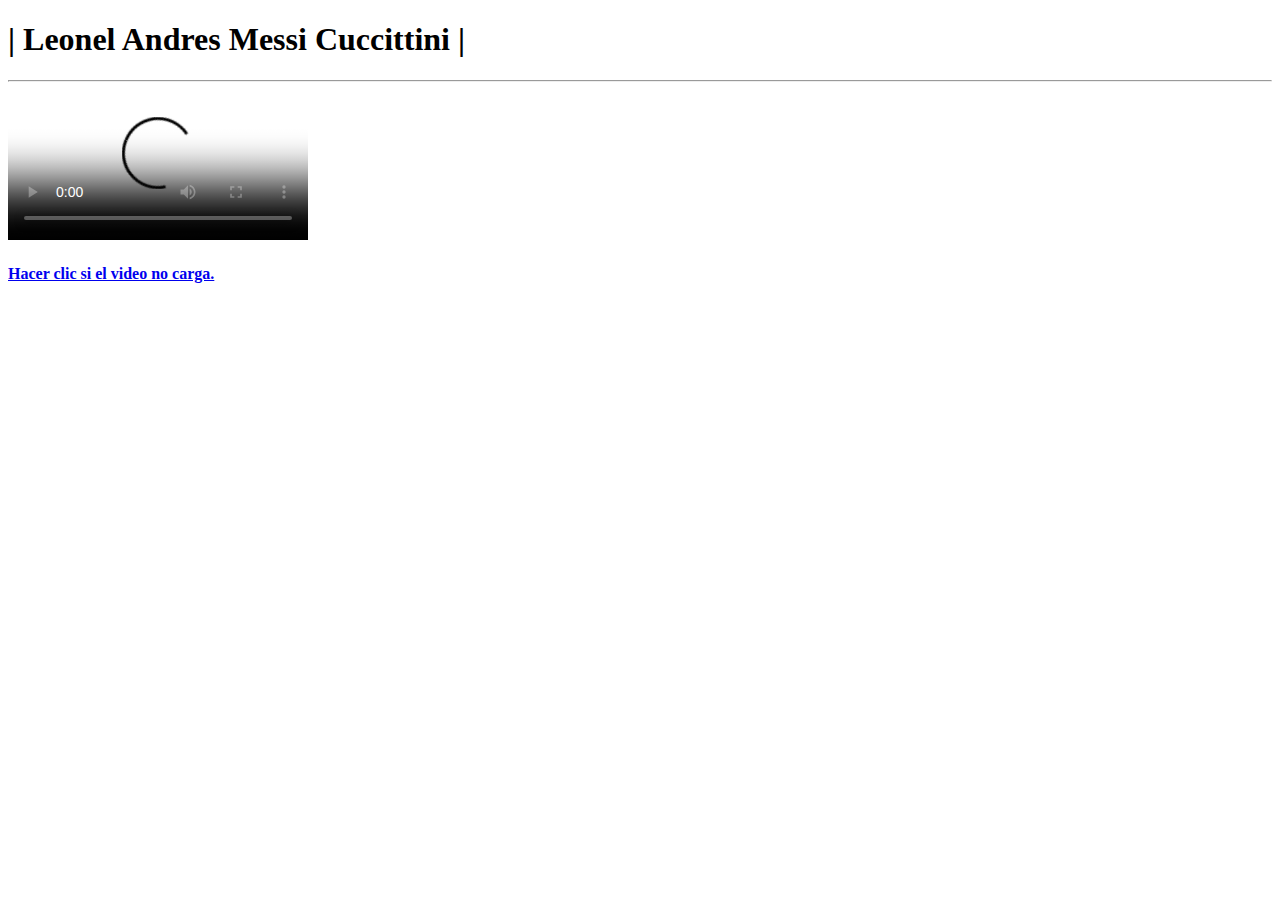
==== videosMusica.html @ 7d0afdaf "cv terminado" ====
<!DOCTYPE html>
<html lang="es">
  <head>
    <meta charset="UTF-8" />
    <meta http-equiv="X-UA-Compatible" content="IE=edge" />
    <meta name="viewport" content="width=device-width, initial-scale=1.0" />
    <title>VIDEOS</title>
  </head>
  <body>
    <header><h1>| Leonel Andres Messi Cuccittini |</h1></header>
    <hr />
    <video
      src="www.youtube.com/watch?v=PSanJ5swYBM"
      poster="messi.jpg"
      controls
    ></video>
    <a href="www.youtube.com/watch?v=PSanJ5swYBM">
      <h4>Hacer clic si el video no carga.</h4></a
    >
  </body>
</html>
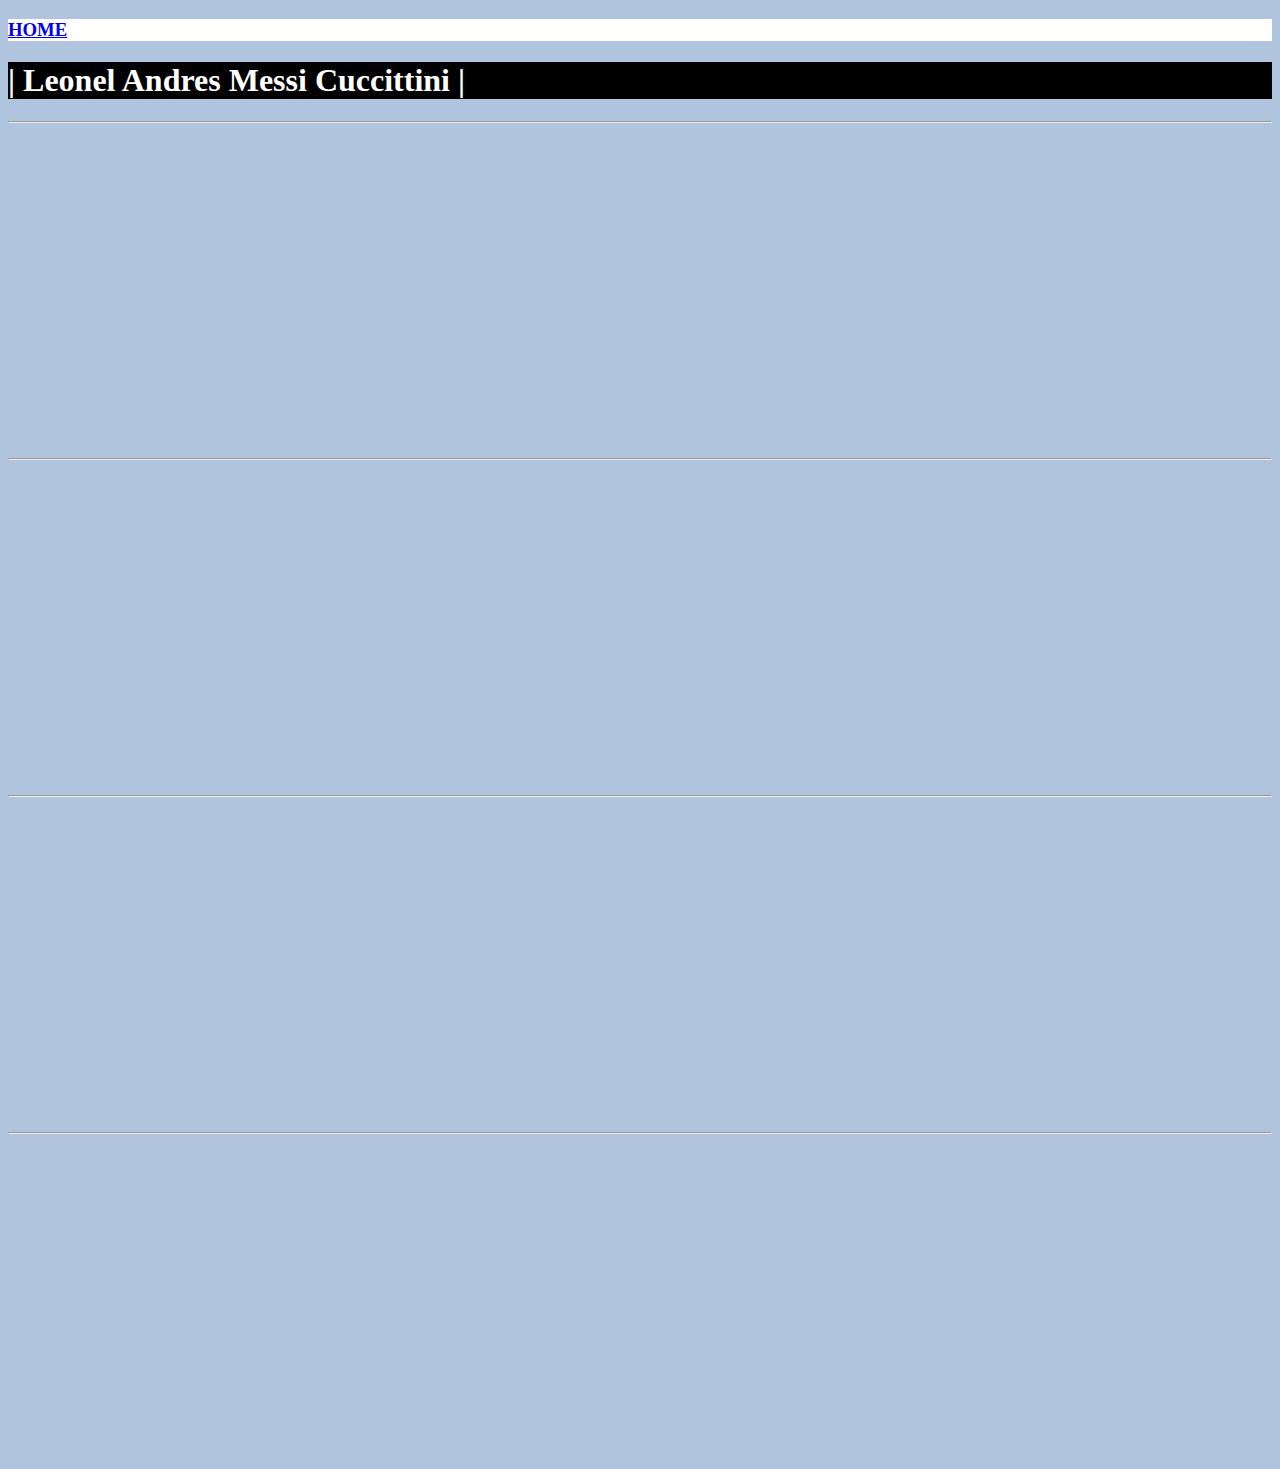
==== commit 38d84abf: "tarea unidad 4" ====
--- a/videosMusica.html
+++ b/videosMusica.html
@@ -4,18 +4,53 @@
     <meta charset="UTF-8" />
     <meta http-equiv="X-UA-Compatible" content="IE=edge" />
     <meta name="viewport" content="width=device-width, initial-scale=1.0" />
+    <link rel="stylesheet" href="/css/styles.css" />
+    <h3 class="videos">
+      <a href="/index.html">HOME</a>
+    </h3>
     <title>VIDEOS</title>
   </head>
   <body>
     <header><h1>| Leonel Andres Messi Cuccittini |</h1></header>
     <hr />
-    <video
-      src="www.youtube.com/watch?v=PSanJ5swYBM"
-      poster="messi.jpg"
-      controls
-    ></video>
-    <a href="www.youtube.com/watch?v=PSanJ5swYBM">
-      <h4>Hacer clic si el video no carga.</h4></a
-    >
+    <iframe
+      width="560"
+      height="315"
+      src="https://www.youtube.com/embed/PSanJ5swYBM"
+      title="YouTube video player"
+      frameborder="0"
+      allow="accelerometer; autoplay; clipboard-write; encrypted-media; gyroscope; picture-in-picture"
+      allowfullscreen
+    ></iframe>
+    <hr />
+    <iframe
+      width="560"
+      height="315"
+      src="https://www.youtube.com/embed/7su4WU6UPu8"
+      title="YouTube video player"
+      frameborder="0"
+      allow="accelerometer; autoplay; clipboard-write; encrypted-media; gyroscope; picture-in-picture"
+      allowfullscreen
+    ></iframe>
+    <hr />
+    <iframe
+      width="560"
+      height="315"
+      src="https://www.youtube.com/embed/lf4jo4BRO3U"
+      title="YouTube video player"
+      frameborder="0"
+      allow="accelerometer; autoplay; clipboard-write; encrypted-media; gyroscope; picture-in-picture"
+      allowfullscreen
+    ></iframe>
+    <hr />
+    <iframe
+      width="560"
+      height="315"
+      src="https://www.youtube.com/embed/b9S2up2YGc4"
+      title="YouTube video player"
+      frameborder="0"
+      allow="accelerometer; autoplay; clipboard-write; encrypted-media; gyroscope; picture-in-picture"
+      allowfullscreen
+    ></iframe>
   </body>
 </html>
--- a/css/styles.css
+++ b/css/styles.css
@@ -0,0 +1,31 @@
+h2 {
+  color: lightsteelblue;
+  background-color: black;
+}
+
+h1 {
+  color: white;
+  background-color: black;
+}
+
+h3 {
+  background-color: white;
+}
+
+body {
+  background-color: lightsteelblue;
+}
+
+a:visited {
+  color: black;
+}
+
+.videos {
+  color: white;
+}
+
+#parrafo {
+  color: black;
+  background-color: lightsteelblue;
+  font-size: 20pt;
+}
